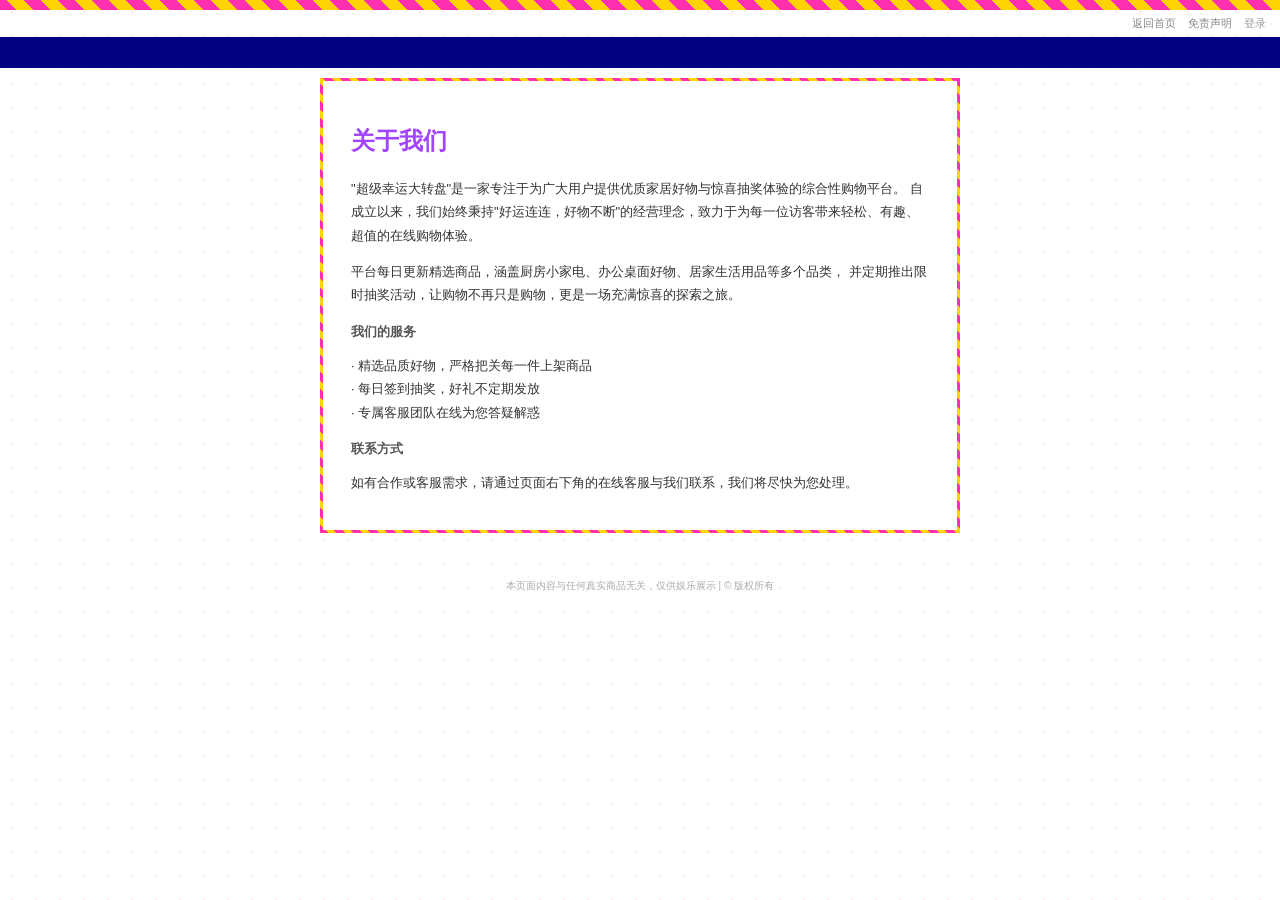
==== about.html @ da4f6140 "Add files via upload" ====
<!DOCTYPE html>
<html lang="zh-CN">
<head>
<meta charset="UTF-8">
<title>关于我们 - 超级幸运大转盘</title>
<link rel="stylesheet" href="ad.css">
</head>
<body>

  <div class="top-strip"></div>

  <div class="topbar">
    <a href="index.html">返回首页</a>
    <a href="disclaimer.html">免责声明</a>
    <a href="login.html" class="real-login">登录</a>
  </div>

  <div class="marquee-ad">
    <span>🎉 恭喜您已成为幸运访客！立即注册领取神秘大礼包 🎉 &nbsp;|&nbsp; 全场家居用品限时5折 &nbsp;|&nbsp;</span>
  </div>

  <div class="static-page">
    <h2>关于我们</h2>
    <p>
      "超级幸运大转盘"是一家专注于为广大用户提供优质家居好物与惊喜抽奖体验的综合性购物平台。
      自成立以来，我们始终秉持"好运连连，好物不断"的经营理念，致力于为每一位访客带来轻松、有趣、
      超值的在线购物体验。
    </p>
    <p>
      平台每日更新精选商品，涵盖厨房小家电、办公桌面好物、居家生活用品等多个品类，
      并定期推出限时抽奖活动，让购物不再只是购物，更是一场充满惊喜的探索之旅。
    </p>

    <h4>我们的服务</h4>
    <p>
      · 精选品质好物，严格把关每一件上架商品<br>
      · 每日签到抽奖，好礼不定期发放<br>
      · 专属客服团队在线为您答疑解惑
    </p>

    <h4>联系方式</h4>
    <p>
      如有合作或客服需求，请通过页面右下角的在线客服与我们联系，我们将尽快为您处理。
    </p>
  </div>

  <footer class="ad-footer">
    本页面内容与任何真实商品无关，仅供娱乐展示 | © 版权所有
  </footer>

</body>
</html>
---- ad.css ----
* { box-sizing: border-box; }
body {
  margin: 0;
  padding: 0;
  background: #ffffff;
  background-image:
    radial-gradient(circle, #ffe6f5 1px, transparent 1px),
    radial-gradient(circle, #e6f5ff 1px, transparent 1px);
  background-size: 24px 24px;
  background-position: 0 0, 12px 12px;
  font-family: "Comic Sans MS", "Chalkboard SE", cursive, sans-serif;
  color: #222;
}

.top-strip {
  background: repeating-linear-gradient(45deg, #ff2fb0, #ff2fb0 12px, #ffd400 12px, #ffd400 24px);
  height: 10px;
}

.topbar {
  display: flex;
  justify-content: flex-end;
  align-items: center;
  padding: 6px 14px;
  font-size: 11px;
  font-family: Arial, sans-serif;
  color: #888;
}
.topbar a {
  color: #888;
  text-decoration: none;
  margin-left: 12px;
}
.topbar a:hover {
  text-decoration: underline;
}
.topbar .real-login {
  color: #999;
}

.hero {
  text-align: center;
  padding: 10px 20px 30px 20px;
}

.hero h1 {
  font-size: 42px;
  margin: 10px 0;
  background: linear-gradient(90deg, #ff2fb0, #ff8a00, #ffe600, #35d635, #00b4ff, #a244ff, #ff2fb0);
  background-size: 300% auto;
  -webkit-background-clip: text;
  background-clip: text;
  color: transparent;
  animation: rainbow-move 4s linear infinite;
  text-shadow: 2px 2px 0 rgba(0,0,0,0.06);
}
@keyframes rainbow-move {
  to { background-position: 300% center; }
}

.blink-tag {
  animation: blinker 0.9s step-start infinite;
  color: #ff0000;
  font-weight: bold;
}
@keyframes blinker { 50% { opacity: 0; } }

.marquee-ad {
  background: #000080;
  color: #ffff00;
  font-family: "Courier New", monospace;
  font-size: 15px;
  font-weight: bold;
  padding: 6px 0;
  overflow: hidden;
  white-space: nowrap;
}
.marquee-ad span {
  display: inline-block;
  padding-left: 100%;
  animation: scroll-ad 14s linear infinite;
}
@keyframes scroll-ad {
  0% { transform: translateX(0); }
  100% { transform: translateX(-100%); }
}

.banner-grid {
  display: flex;
  flex-wrap: wrap;
  justify-content: center;
  gap: 16px;
  padding: 24px;
}

.ad-card {
  width: 220px;
  border: 4px solid;
  border-image: repeating-linear-gradient(45deg, #ff2fb0, #ff2fb0 6px, #ffd400 6px, #ffd400 12px) 4;
  background: #fff;
  padding: 14px;
  text-align: center;
  box-shadow: 4px 4px 0 rgba(0,0,0,0.15);
}
.ad-card .badge {
  display: inline-block;
  background: #ff0000;
  color: #fff;
  font-size: 11px;
  font-weight: bold;
  padding: 2px 8px;
  border-radius: 10px;
  margin-bottom: 8px;
  transform: rotate(-4deg);
}
.ad-card h3 {
  margin: 4px 0;
  font-size: 17px;
  color: #a244ff;
}
.ad-card p {
  font-size: 12px;
  color: #555;
  line-height: 1.5;
}
.ad-card .fake-btn {
  display: inline-block;
  margin-top: 8px;
  background: linear-gradient(#35d635, #1fa61f);
  color: #fff;
  font-weight: bold;
  padding: 8px 16px;
  border-radius: 6px;
  border: 2px solid #0d7a0d;
  cursor: default;
  font-size: 13px;
}

.wheel-section {
  text-align: center;
  padding: 10px 0 30px 0;
}
.wheel {
  width: 140px;
  height: 140px;
  margin: 0 auto 10px auto;
  border-radius: 50%;
  background: conic-gradient(#ff2fb0 0deg 60deg, #ffd400 60deg 120deg, #35d635 120deg 180deg, #00b4ff 180deg 240deg, #a244ff 240deg 300deg, #ff8a00 300deg 360deg);
  border: 6px solid #333;
  animation: spin 6s linear infinite;
  position: relative;
}
@keyframes spin {
  to { transform: rotate(360deg); }
}
.wheel::after {
  content: "";
  position: absolute;
  top: 50%; left: 50%;
  width: 18px; height: 18px;
  background: #fff;
  border: 3px solid #333;
  border-radius: 50%;
  transform: translate(-50%, -50%);
}

.countdown {
  font-family: "Courier New", monospace;
  font-size: 20px;
  font-weight: bold;
  color: #ff0000;
  background: #000;
  display: inline-block;
  padding: 6px 14px;
  border: 2px dashed #ffd400;
  margin-top: 6px;
}

.visitor-strip {
  text-align: center;
  font-family: "Courier New", monospace;
  font-size: 13px;
  color: #333;
  padding: 10px;
  background: #f5f5f5;
  border-top: 2px solid #ddd;
  border-bottom: 2px solid #ddd;
}
.visitor-strip b {
  color: #ff2fb0;
  font-size: 16px;
}

footer.ad-footer {
  text-align: center;
  font-size: 10px;
  color: #aaa;
  padding: 16px;
  font-family: Arial, sans-serif;
}

/* ===== 会员登录卡片 ===== */
.login-wrap {
  display: flex;
  justify-content: center;
  padding: 10px 20px 40px 20px;
}
.login-card {
  width: 320px;
  border: 4px solid;
  border-image: repeating-linear-gradient(45deg, #ff2fb0, #ff2fb0 6px, #ffd400 6px, #ffd400 12px) 4;
  background: #fff;
  padding: 20px;
  text-align: center;
  box-shadow: 4px 4px 0 rgba(0,0,0,0.15);
}
.login-card .badge {
  display: inline-block;
  background: #ff0000;
  color: #fff;
  font-size: 11px;
  font-weight: bold;
  padding: 2px 8px;
  border-radius: 10px;
  margin-bottom: 10px;
  transform: rotate(-3deg);
}
.login-card h2 {
  margin: 4px 0 6px 0;
  font-size: 19px;
  color: #a244ff;
}
.login-card p {
  font-size: 12px;
  color: #666;
  line-height: 1.5;
  margin-bottom: 14px;
}
.login-card .field-row {
  text-align: left;
  margin-bottom: 12px;
}
.login-card .field-row label {
  display: block;
  font-size: 12px;
  color: #555;
  margin-bottom: 3px;
  font-family: Arial, sans-serif;
}
.login-card input[type="text"],
.login-card input[type="password"] {
  width: 100%;
  box-sizing: border-box;
  padding: 8px;
  border: 2px solid #ccc;
  border-radius: 6px;
  font-size: 13px;
  font-family: Arial, sans-serif;
}
.login-card input[type="text"]:focus,
.login-card input[type="password"]:focus {
  outline: none;
  border-color: #a244ff;
}
.login-card .fake-btn-submit {
  width: 100%;
  margin-top: 6px;
  background: linear-gradient(#35d635, #1fa61f);
  color: #fff;
  font-weight: bold;
  padding: 10px 16px;
  border-radius: 6px;
  border: 2px solid #0d7a0d;
  cursor: pointer;
  font-size: 14px;
  font-family: "Comic Sans MS", cursive, sans-serif;
}
.login-card .fake-btn-submit:active {
  transform: translateY(1px);
}
.login-card .login-error-ad {
  margin-top: 12px;
  font-size: 12px;
  color: #ff0000;
  font-weight: bold;
  font-family: Arial, sans-serif;
  display: none;
}
.login-back {
  display: block;
  text-align: center;
  font-size: 11px;
  color: #999;
  margin-top: 14px;
  text-decoration: none;
}

/* ===== 抢购弹窗（可关闭） ===== */
.modal-overlay {
  display: none;
  position: fixed;
  top: 0; left: 0; right: 0; bottom: 0;
  background: rgba(0,0,0,0.55);
  z-index: 500;
  align-items: center;
  justify-content: center;
}
.modal-overlay.open {
  display: flex;
}
.modal-box {
  width: 320px;
  max-width: 90vw;
  background: #fff;
  border: 4px solid;
  border-image: repeating-linear-gradient(45deg, #ff2fb0, #ff2fb0 6px, #ffd400 6px, #ffd400 12px) 4;
  padding: 18px;
  position: relative;
  box-shadow: 6px 6px 0 rgba(0,0,0,0.2);
}
.modal-close {
  position: absolute;
  top: 8px; right: 10px;
  font-size: 16px;
  font-weight: bold;
  color: #999;
  cursor: pointer;
  font-family: Arial, sans-serif;
}
.modal-close:hover { color: #333; }
.modal-box h3 {
  margin: 4px 0 4px 0;
  font-size: 17px;
  color: #a244ff;
  text-align: center;
}
.modal-box .modal-product {
  text-align: center;
  font-size: 12px;
  color: #888;
  margin-bottom: 12px;
  font-family: Arial, sans-serif;
}
.modal-box .field-row {
  text-align: left;
  margin-bottom: 10px;
}
.modal-box .field-row label {
  display: block;
  font-size: 12px;
  color: #555;
  margin-bottom: 3px;
  font-family: Arial, sans-serif;
}
.modal-box input[type="text"],
.modal-box input[type="email"],
.modal-box input[type="tel"] {
  width: 100%;
  box-sizing: border-box;
  padding: 7px;
  border: 2px solid #ccc;
  border-radius: 6px;
  font-size: 13px;
  font-family: Arial, sans-serif;
}
.modal-box .fake-btn-submit {
  width: 100%;
  margin-top: 4px;
  background: linear-gradient(#35d635, #1fa61f);
  color: #fff;
  font-weight: bold;
  padding: 9px 16px;
  border-radius: 6px;
  border: 2px solid #0d7a0d;
  cursor: pointer;
  font-size: 13px;
  font-family: "Comic Sans MS", cursive, sans-serif;
}
.modal-success {
  text-align: center;
  font-size: 13px;
  color: #333;
  line-height: 1.7;
  padding: 6px 0;
}
.modal-success .ok-btn {
  margin-top: 10px;
  background: #a244ff;
  color: #fff;
  border: none;
  padding: 7px 18px;
  border-radius: 6px;
  font-size: 13px;
  cursor: pointer;
  font-family: "Comic Sans MS", cursive, sans-serif;
}

/* ===== 客服聊天窗（不可关闭，仅可最小化） ===== */
.chat-widget {
  position: fixed;
  bottom: 16px;
  right: 16px;
  width: 280px;
  max-height: 400px;
  background: #fff;
  border: 2px solid #a244ff;
  border-radius: 10px;
  box-shadow: 0 4px 16px rgba(0,0,0,0.25);
  display: none;
  flex-direction: column;
  overflow: hidden;
  z-index: 600;
  font-family: Arial, sans-serif;
}
.chat-widget.open {
  display: flex;
}
.chat-header {
  background: linear-gradient(90deg, #a244ff, #ff2fb0);
  color: #fff;
  padding: 8px 10px;
  font-size: 13px;
  font-weight: bold;
  display: flex;
  justify-content: space-between;
  align-items: center;
}
.chat-header .chat-min-btn {
  cursor: pointer;
  font-size: 16px;
  line-height: 1;
  padding: 0 4px;
}
.chat-body {
  flex: 1;
  padding: 10px;
  overflow-y: auto;
  font-size: 12px;
  background: #f7f5fb;
  max-height: 260px;
}
.chat-msg {
  margin-bottom: 8px;
  display: flex;
}
.chat-msg.bot .bubble {
  background: #fff;
  border: 1px solid #ddd;
  color: #333;
}
.chat-msg.user {
  justify-content: flex-end;
}
.chat-msg.user .bubble {
  background: #a244ff;
  color: #fff;
}
.chat-msg .bubble {
  display: inline-block;
  padding: 6px 10px;
  border-radius: 10px;
  max-width: 200px;
  line-height: 1.5;
}
.chat-options {
  padding: 8px 10px;
  border-top: 1px solid #eee;
  display: flex;
  flex-wrap: wrap;
  gap: 6px;
}
.chat-options button {
  background: #fff;
  border: 1px solid #a244ff;
  color: #a244ff;
  padding: 5px 10px;
  border-radius: 14px;
  font-size: 12px;
  cursor: pointer;
}
.chat-options button:hover {
  background: #a244ff;
  color: #fff;
}
.chat-verify-row {
  padding: 8px 10px;
  border-top: 1px solid #eee;
  display: flex;
  gap: 6px;
}
.chat-verify-row input {
  flex: 1;
  padding: 6px;
  border: 1px solid #ccc;
  border-radius: 6px;
  font-size: 12px;
  font-family: "Courier New", monospace;
}
.chat-verify-row button {
  background: #a244ff;
  color: #fff;
  border: none;
  padding: 6px 12px;
  border-radius: 6px;
  font-size: 12px;
  cursor: pointer;
}

.chat-bubble-min {
  position: fixed;
  bottom: 16px;
  right: 16px;
  width: 52px;
  height: 52px;
  border-radius: 50%;
  background: linear-gradient(135deg, #a244ff, #ff2fb0);
  display: none;
  align-items: center;
  justify-content: center;
  color: #fff;
  font-size: 22px;
  cursor: pointer;
  box-shadow: 0 4px 12px rgba(0,0,0,0.3);
  z-index: 600;
}
.chat-bubble-min.show {
  display: flex;
}

/* ===== 关于我们 / 免责声明 页面内容区 ===== */
.static-page {
  max-width: 640px;
  margin: 10px auto 30px auto;
  background: #fff;
  border: 3px solid;
  border-image: repeating-linear-gradient(45deg, #ff2fb0, #ff2fb0 6px, #ffd400 6px, #ffd400 12px) 3;
  padding: 24px 28px;
  font-family: Arial, sans-serif;
  color: #333;
}
.static-page h2 {
  color: #a244ff;
  font-family: "Comic Sans MS", cursive, sans-serif;
}
.static-page p {
  font-size: 13px;
  line-height: 1.8;
  margin-bottom: 12px;
}
.static-page h4 {
  font-size: 13px;
  color: #555;
  margin: 16px 0 4px 0;
}
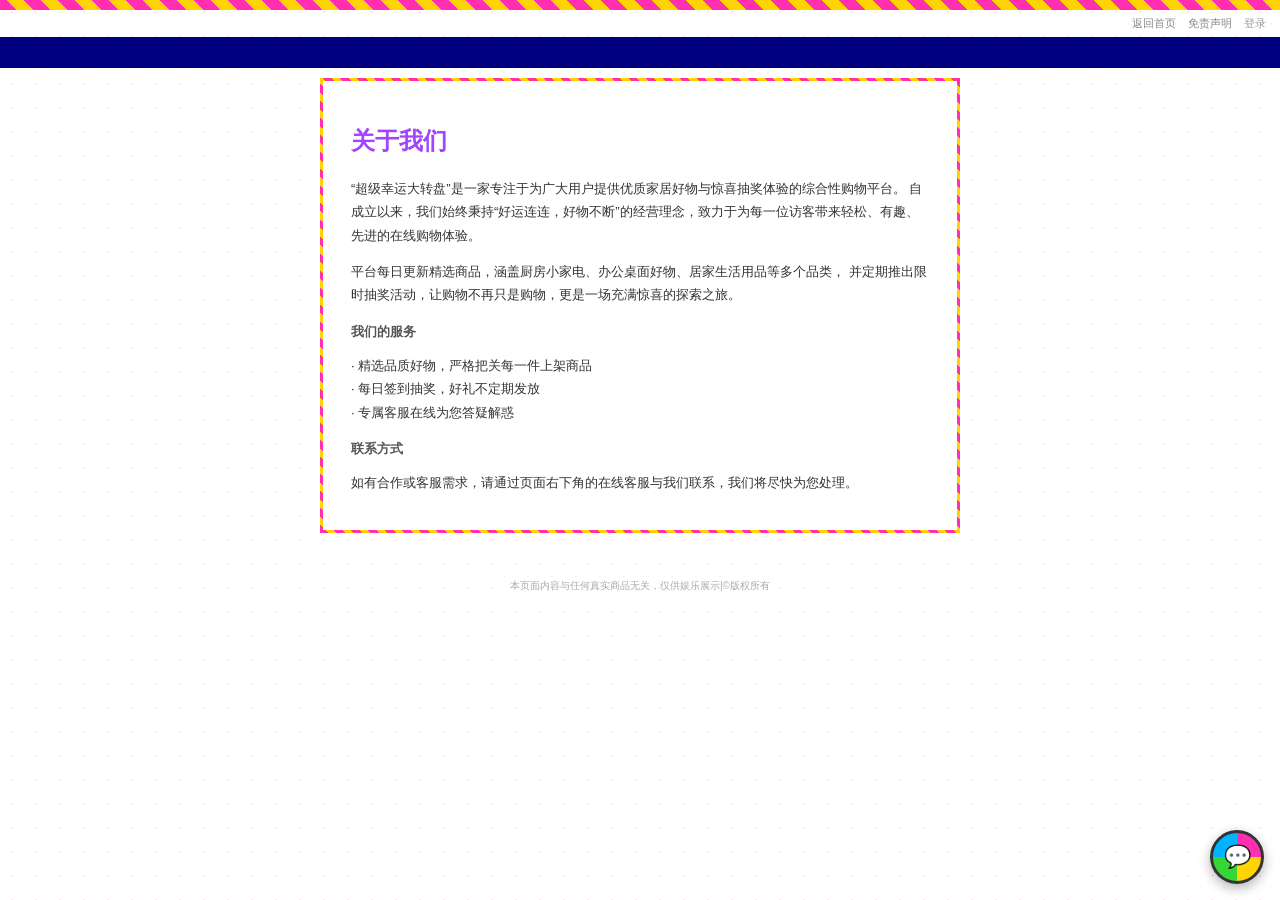
==== commit a8818ccb: "Update about.html" ====
--- a/about.html
+++ b/about.html
@@ -22,9 +22,9 @@
   <div class="static-page">
     <h2>关于我们</h2>
     <p>
-      "超级幸运大转盘"是一家专注于为广大用户提供优质家居好物与惊喜抽奖体验的综合性购物平台。
-      自成立以来，我们始终秉持"好运连连，好物不断"的经营理念，致力于为每一位访客带来轻松、有趣、
-      超值的在线购物体验。
+      “超级幸运大转盘”是一家专注于为广大用户提供优质家居好物与惊喜抽奖体验的综合性购物平台。
+      自成立以来，我们始终秉持“好运连连，好物不断”的经营理念，致力于为每一位访客带来轻松、有趣、
+      先进的在线购物体验。
     </p>
     <p>
       平台每日更新精选商品，涵盖厨房小家电、办公桌面好物、居家生活用品等多个品类，
@@ -35,7 +35,7 @@
     <p>
       · 精选品质好物，严格把关每一件上架商品<br>
       · 每日签到抽奖，好礼不定期发放<br>
-      · 专属客服团队在线为您答疑解惑
+      · 专属客服在线为您答疑解惑
     </p>
 
     <h4>联系方式</h4>
@@ -45,8 +45,26 @@
   </div>
 
   <footer class="ad-footer">
-    本页面内容与任何真实商品无关，仅供娱乐展示 | © 版权所有
+    本页面内容与任何真实商品无关，仅供娱乐展示|©版权所有
   </footer>
+
+  <div class="chat-bubble-min" id="chat-bubble-min" onclick="restoreChat()">💬</div>
+
+  <div class="chat-widget" id="chat-widget">
+    <div class="chat-header">
+      <span>在线客服Abraham</span>
+      <span class="chat-min-btn" onclick="minimizeChat()" title="最小化">─</span>
+    </div>
+    <div class="chat-body" id="chat-body"></div>
+    <div class="chat-options" id="chat-options" style="display:none;"></div>
+    <div class="chat-verify-row" id="chat-verify-row" style="display:none;">
+      <input type="text" id="chat-verify-input" placeholder="请输入凭证号">
+      <button onclick="submitVerifyCode()">提交</button>
+    </div>
+  </div>
+
+<script src="codes.js"></script>
+<script src="chatbot.js"></script>
 
 </body>
 </html>
--- a/ad.css
+++ b/ad.css
@@ -402,21 +402,21 @@
   right: 16px;
   width: 280px;
   max-height: 400px;
-  background: #fff;
-  border: 2px solid #a244ff;
-  border-radius: 10px;
-  box-shadow: 0 4px 16px rgba(0,0,0,0.25);
+  background: #fffef2;
+  border: 4px solid;
+  border-image: repeating-linear-gradient(45deg, #ff2fb0, #ff2fb0 6px, #ffd400 6px, #ffd400 12px) 4;
+  box-shadow: 4px 4px 0 rgba(0,0,0,0.2);
   display: none;
   flex-direction: column;
   overflow: hidden;
   z-index: 600;
-  font-family: Arial, sans-serif;
+  font-family: "Comic Sans MS", "Chalkboard SE", cursive, sans-serif;
 }
 .chat-widget.open {
   display: flex;
 }
 .chat-header {
-  background: linear-gradient(90deg, #a244ff, #ff2fb0);
+  background: repeating-linear-gradient(90deg, #a244ff, #a244ff 10px, #ff2fb0 10px, #ff2fb0 20px);
   color: #fff;
   padding: 8px 10px;
   font-size: 13px;
@@ -424,19 +424,24 @@
   display: flex;
   justify-content: space-between;
   align-items: center;
+  text-shadow: 1px 1px 0 rgba(0,0,0,0.2);
 }
 .chat-header .chat-min-btn {
   cursor: pointer;
   font-size: 16px;
   line-height: 1;
-  padding: 0 4px;
+  padding: 0 6px;
+  background: rgba(255,255,255,0.3);
+  border-radius: 3px;
 }
 .chat-body {
   flex: 1;
   padding: 10px;
   overflow-y: auto;
   font-size: 12px;
-  background: #f7f5fb;
+  background: #fffef2;
+  background-image: radial-gradient(circle, #ffe6f5 1px, transparent 1px);
+  background-size: 18px 18px;
   max-height: 260px;
 }
 .chat-msg {
@@ -445,7 +450,7 @@
 }
 .chat-msg.bot .bubble {
   background: #fff;
-  border: 1px solid #ddd;
+  border: 2px solid #35d635;
   color: #333;
 }
 .chat-msg.user {
@@ -453,67 +458,74 @@
 }
 .chat-msg.user .bubble {
   background: #a244ff;
+  border: 2px solid #6c1fc7;
   color: #fff;
 }
 .chat-msg .bubble {
   display: inline-block;
   padding: 6px 10px;
-  border-radius: 10px;
+  border-radius: 8px;
   max-width: 200px;
   line-height: 1.5;
 }
 .chat-options {
   padding: 8px 10px;
-  border-top: 1px solid #eee;
+  border-top: 2px dashed #ffd400;
+  background: #fff8dd;
   display: flex;
   flex-wrap: wrap;
   gap: 6px;
 }
 .chat-options button {
-  background: #fff;
-  border: 1px solid #a244ff;
-  color: #a244ff;
-  padding: 5px 10px;
+  background: linear-gradient(#35d635, #1fa61f);
+  border: 2px solid #0d7a0d;
+  color: #fff;
+  font-weight: bold;
+  padding: 5px 12px;
   border-radius: 14px;
   font-size: 12px;
   cursor: pointer;
+  font-family: "Comic Sans MS", cursive, sans-serif;
 }
 .chat-options button:hover {
-  background: #a244ff;
-  color: #fff;
+  filter: brightness(1.08);
 }
 .chat-verify-row {
   padding: 8px 10px;
-  border-top: 1px solid #eee;
+  border-top: 2px dashed #ffd400;
+  background: #fff8dd;
   display: flex;
   gap: 6px;
 }
 .chat-verify-row input {
   flex: 1;
   padding: 6px;
-  border: 1px solid #ccc;
+  border: 2px solid #a244ff;
   border-radius: 6px;
   font-size: 12px;
   font-family: "Courier New", monospace;
 }
 .chat-verify-row button {
-  background: #a244ff;
-  color: #fff;
-  border: none;
+  background: linear-gradient(#35d635, #1fa61f);
+  border: 2px solid #0d7a0d;
+  color: #fff;
+  font-weight: bold;
   padding: 6px 12px;
   border-radius: 6px;
   font-size: 12px;
   cursor: pointer;
+  font-family: "Comic Sans MS", cursive, sans-serif;
 }
 
 .chat-bubble-min {
   position: fixed;
   bottom: 16px;
   right: 16px;
-  width: 52px;
-  height: 52px;
+  width: 54px;
+  height: 54px;
   border-radius: 50%;
-  background: linear-gradient(135deg, #a244ff, #ff2fb0);
+  background: conic-gradient(#ff2fb0 0deg 90deg, #ffd400 90deg 180deg, #35d635 180deg 270deg, #00b4ff 270deg 360deg);
+  border: 3px solid #333;
   display: none;
   align-items: center;
   justify-content: center;
@@ -522,6 +534,11 @@
   cursor: pointer;
   box-shadow: 0 4px 12px rgba(0,0,0,0.3);
   z-index: 600;
+  animation: chat-bubble-pulse 1.6s ease-in-out infinite;
+}
+@keyframes chat-bubble-pulse {
+  0%, 100% { transform: scale(1); }
+  50% { transform: scale(1.08); }
 }
 .chat-bubble-min.show {
   display: flex;
